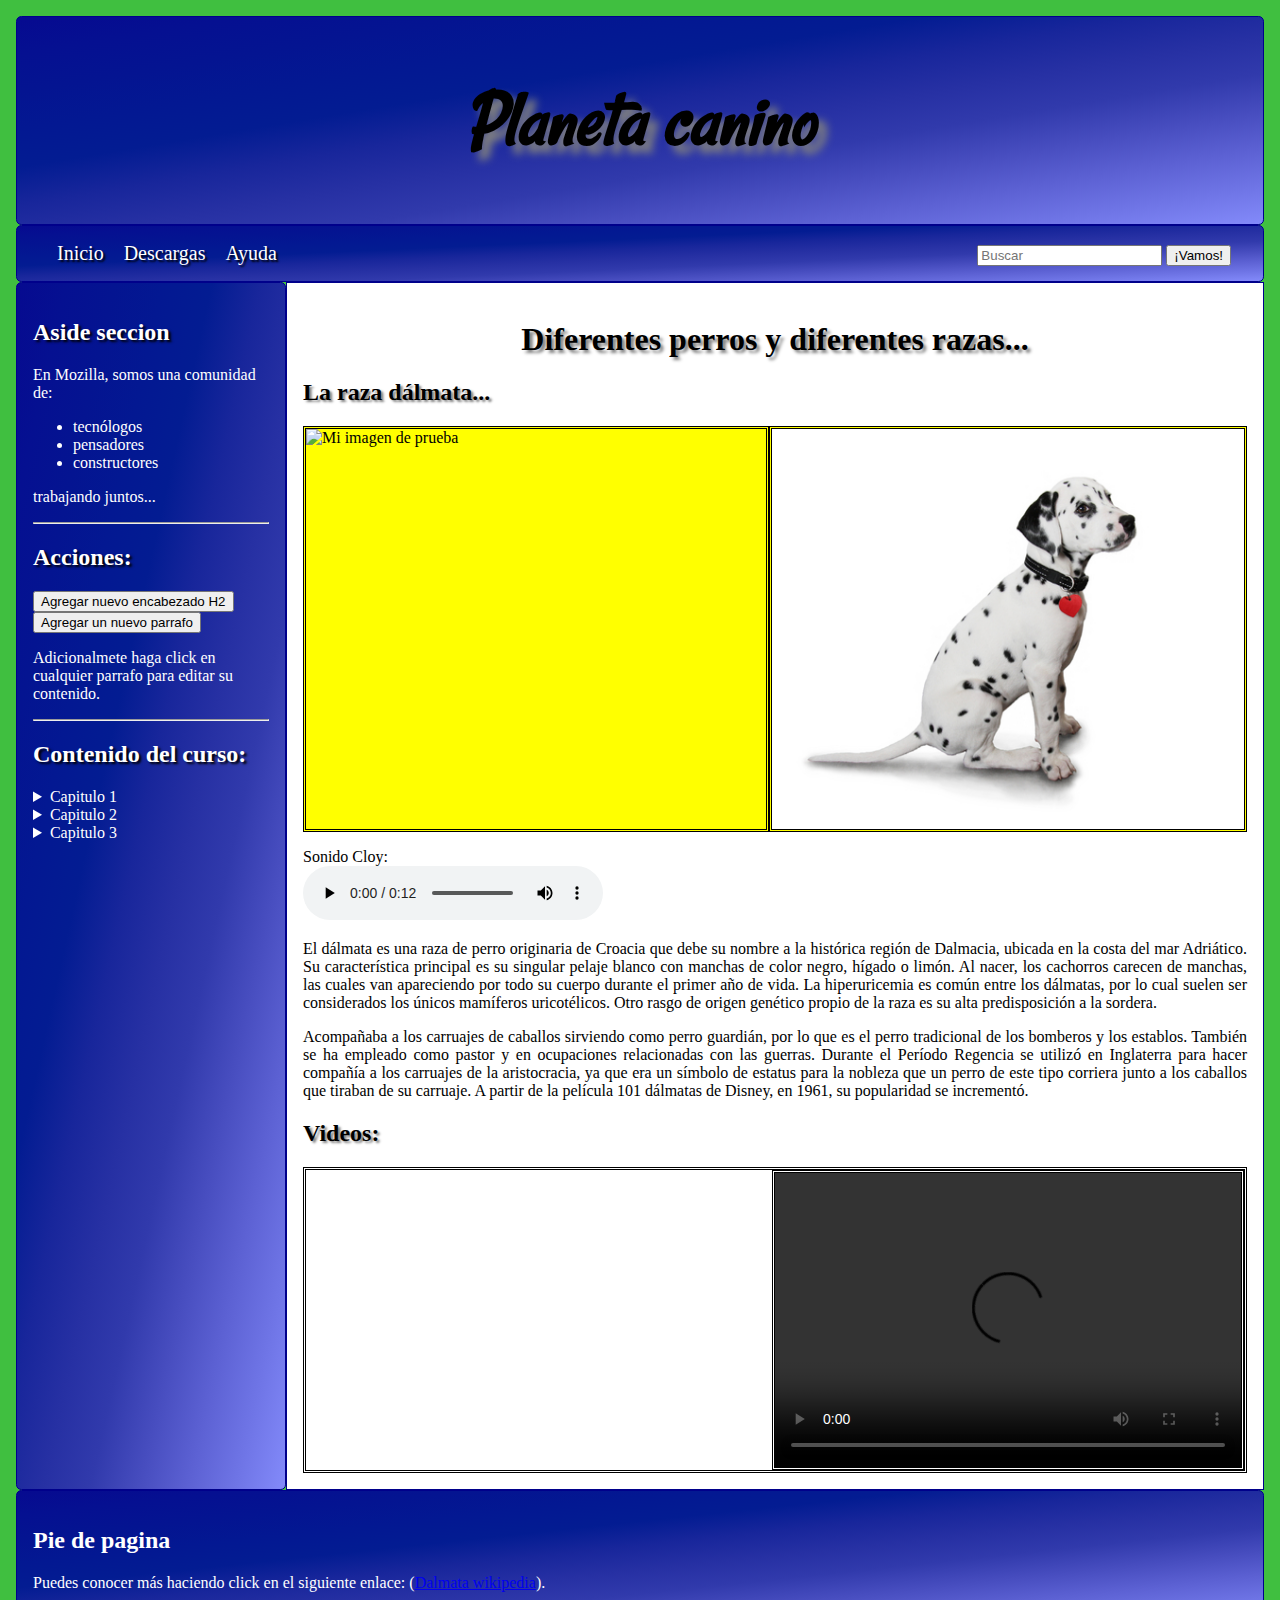
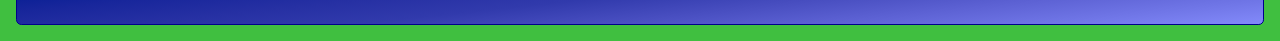
==== index.html @ bf125865 "Cambios de colores" ====
<!DOCTYPE html>
<html lang="es-co">

    <head>
        <meta charset="UTF-8">

        <link rel="shortcut icon" href="images/favicon.png" type="image/x-icon" />
        <title>Mundo perruno</title>
        
        <meta name="author" content="Junior Oyuela" />
        <meta name="description" content="El área de aprendizaje de MDN pretende proporcionar a los recién llegados a la web todo lo que deben saber para empezar a desarrollar páginas web y aplicaciones web." />


        <link href="https://fonts.googleapis.com/css?family=Tangerine&effect=3d" rel="stylesheet">
        <link href="https://fonts.googleapis.com/css?family=Rancho&effect=3d" rel="stylesheet">

        <link href="styles/styles.css" rel="stylesheet" type="text/css">
        <script src="scripts/main-01.js" defer></script> 
        <script src="scripts/main-02.js" defer></script> 

    </head>
    <body>

        <header>
            <h1 class="font-effect-3d" >Planeta canino</h1>
        </header>

        <nav>
            <ul>
                <li>Inicio</li>
                <li>Descargas</li>
                <li>Ayuda</li>
            </ul>

            <form>
                <input type="search" name="q" placeholder="Buscar" />
                <input type="submit" value="¡Vamos!" />
            </form>
        </nav>

        <div class="ContenedorMainAsides">

            <aside>
                <h2>Aside seccion</h2>
                <P>En Mozilla, somos una comunidad de:</P>

                <ul>
                    <li>tecnólogos</li>
                    <li>pensadores</li>
                    <li>constructores</li>
                </ul>
                    
                <p>trabajando juntos...</p>

                <hr/>
                <!------------------------------------------------------------------------------------->

                <h2>Acciones:</h2>
                <button id="BotonAgregarTitulo">Agregar nuevo encabezado H2</button><br/>
                <button id="BotonAgregarParrafo">Agregar un nuevo parrafo</button>
                <p>Adicionalmete haga click en cualquier parrafo para editar su contenido.</p>

                <hr/>
                <!------------------------------------------------------------------------------------->
                <h2>Contenido del curso:</h2>
                <details><summary>Capitulo 1</summary>
                    <p>
                        Requires a computer running an operating system. The computer must have some
                        memory and ideally some kind of long-term storage. An input device as well
                        as some form of output device is recommended.
                    </p>
                </details>
                <details><summary>Capitulo 2</summary>
                    <p>
                    Requires a computer running an operating system. The computer must have some
                    memory and ideally some kind of long-term storage. An input device as well
                    as some form of output device is recommended.
                    </p>
                </details>
                <details><summary>Capitulo 3</summary>
                    <p>
                    Requires a computer running an operating system. The computer must have some
                    memory and ideally some kind of long-term storage. An input device as well
                    as some form of output device is recommended.
                    </p>
                </details>

            </aside>

            <main>
                <h1>Diferentes perros y diferentes razas...</h1>
                <h2>La raza dálmata...</h2>

                <div id="ContenedorImagenesPerros">
                    <img src="images/cloid.jpg" alt="Mi imagen de prueba">
                    <img src="images/dalmata.jpg" alt="Mi otra imagen de prueba">
                </div>
                
                <p>Sonido Cloy: <br />
                    <audio src="sounds/audio.mp3" controls loop></audio>
                </p>

                <P>El dálmata es una raza de perro originaria de Croacia que debe su nombre a la histórica región de Dalmacia, ubicada en la costa del mar Adriático. Su característica principal es su singular pelaje blanco con manchas de color negro, hígado o limón. Al nacer, los cachorros carecen de manchas, las cuales van apareciendo por todo su cuerpo durante el primer año de vida. La hiperuricemia es común entre los dálmatas, por lo cual suelen ser considerados los únicos mamíferos uricotélicos. Otro rasgo de origen genético propio de la raza es su alta predisposición a la sordera.</P>
                <P>Acompañaba a los carruajes de caballos sirviendo como perro guardián, por lo que es el perro tradicional de los bomberos y los establos. También se ha empleado como pastor y en ocupaciones relacionadas con las guerras. Durante el Período Regencia se utilizó en Inglaterra para hacer compañía a los carruajes de la aristocracia, ya que era un símbolo de estatus para la nobleza que un perro de este tipo corriera junto a los caballos que tiraban de su carruaje. A partir de la película 101 dálmatas de Disney, en 1961, su popularidad se incrementó.</P>
                
                <div>
                    <h2>Videos:</h2>
                    <div class="ContenedorVideos">
                        <iframe src="https://www.youtube.com/embed/rSc_K7KjEGo" title="Summer Music Mix 2023🔥Best Of Vocals Deep House🔥Alan Walker, Coldplay, Selena Gomez style #1" frameborder="0" allow="accelerometer; autoplay; clipboard-write; encrypted-media; gyroscope; picture-in-picture; web-share" allowfullscreen></iframe>
                        <video src="videos/videoperro.mp4" controls loop autoplay></video>
                    </div>
                </div>
            </main>
            

        </div>

        <Footer>
            <h2>Pie de pagina</h2>
            <p>Puedes conocer más haciendo click en el siguiente enlace: (<a href="https://es.wikipedia.org/wiki/D%C3%A1lmata_(perro)">Dalmata wikipedia</a>).</p>
        </Footer>
        
    </body>
</html>
---- styles/styles.css ----
/*############################# BODY ##################################*/
Body{
    /* border: 0.5rem double royalblue; */
    background-color: hsla(120, 50%, 50%);

    margin: 0.5rem;
    padding: 0.5rem;
}


    /***************************** HEADER ***********************************/
    header {
        border: 0.5em double hsl(300, 100%, 50%);
        background-color: hsla(240, 50%, 50%);

    }

    header h1{
        font-family: 'Rancho', serif;
        font-style: italic;
        font-size: 5em;
        text-align:center;
        text-shadow: grey 0.10em 0.10em 0.10em;
    }

    /***************************** NAV ***********************************/
    nav {
        display:flex;
        border: 0.5em double hsl(300, 100%, 50%);
        background-color: hsla(240, 50%, 50%);
        align-items: first baseline;
    }

    nav ul {
        display:flex;
        list-style-type: none;
    }
    
    nav ul li{
        margin-right:1em;
        font-size: 1.25em;
        color: white;
        text-shadow: black 0.10em 0.10em 0.10em;

    }

    nav form{
        margin-right: 2em;
        margin-left: auto;
    }

    /**************************** CONTENEDOR *********************************/

    .ContenedorMainAsides {
        display:flex;
    }


        /******************************* MAIN ************************************/
        main{
            font-family:cursive;
            border: 0.5em double hsl(300, 100%, 50%);
            border: 0.1em solid darkblue;
            background-color: hsl(0, 0%, 100%);
            padding:1em;
            width: 80%;
        }

        main h1{
            text-shadow: grey 0.10em 0.10em 0.10em;
            color:blueviolet;
            color:black;
            text-align:center;
        }

        main h2{
            text-shadow: grey 0.10em 0.10em 0.10em;
            text-align:left;
        }


        main p{
            text-align:justify;
        }

        main p::first-line{
            /* color:yellow; */
        }

        main ul{
            font-family: 'Tangerine', serif;
            font-size: 2rem;
        }

        main img{
            border-style: double;
            width: 50%;
            height: 400px;
        }

        main #ContenedorImagenesPerros{
            display: flex;
            background-color:hsl(60, 100%, 50%);
        }

        main .ContenedorVideos{
            border-style: double;
            display:flex;
            height:300px;
        }

        main .ContenedorVideos iframe,
        main .ContenedorVideos video{
            border-style: double;
            width: 50%;
        }
   
        /***************************** ASIDE ***********************************/
        aside {
            border: 0.5em double hsl(300, 100%, 50%);
            background-color: hsla(240, 50%, 50%);
            width: 20%;
            padding:1em;

            font-family:cursive;
            color:white;

        }
        aside h2{
            text-shadow: black 0.10em 0.10em 0.10em;
        }
    
    /***************************** FOOTER ***********************************/

    footer{
        border: 0.5em double hsl(300, 100%, 50%);
        background-color: hsla(240, 50%, 50%);
        padding:1em;
        color: white;

    }

    footer a:hover {
        font-family: 'Tangerine', serif;
        color: greenyellow;
    }

    /***************************** ESPECIFICOS *******************************/
    header,
    nav,
    aside,
    footer{
        border: 0.1em solid darkblue;
        border-radius: 0.33em;

        background-image: linear-gradient(to right bottom, #0007ff, #0021fe, #002ffd, #083afc, #1544fa, #2b4dfa, #3a56f9, #465ef8, #5869f9, #6874f9, #767ffa, #838afa);
        background-image: linear-gradient(to right bottom, #060a90, #051091, #041491, #031892, #031c92, #18269b, #2630a3, #313aac, #474dbf, #5c61d3, #6f75e6, #838afa);
    }
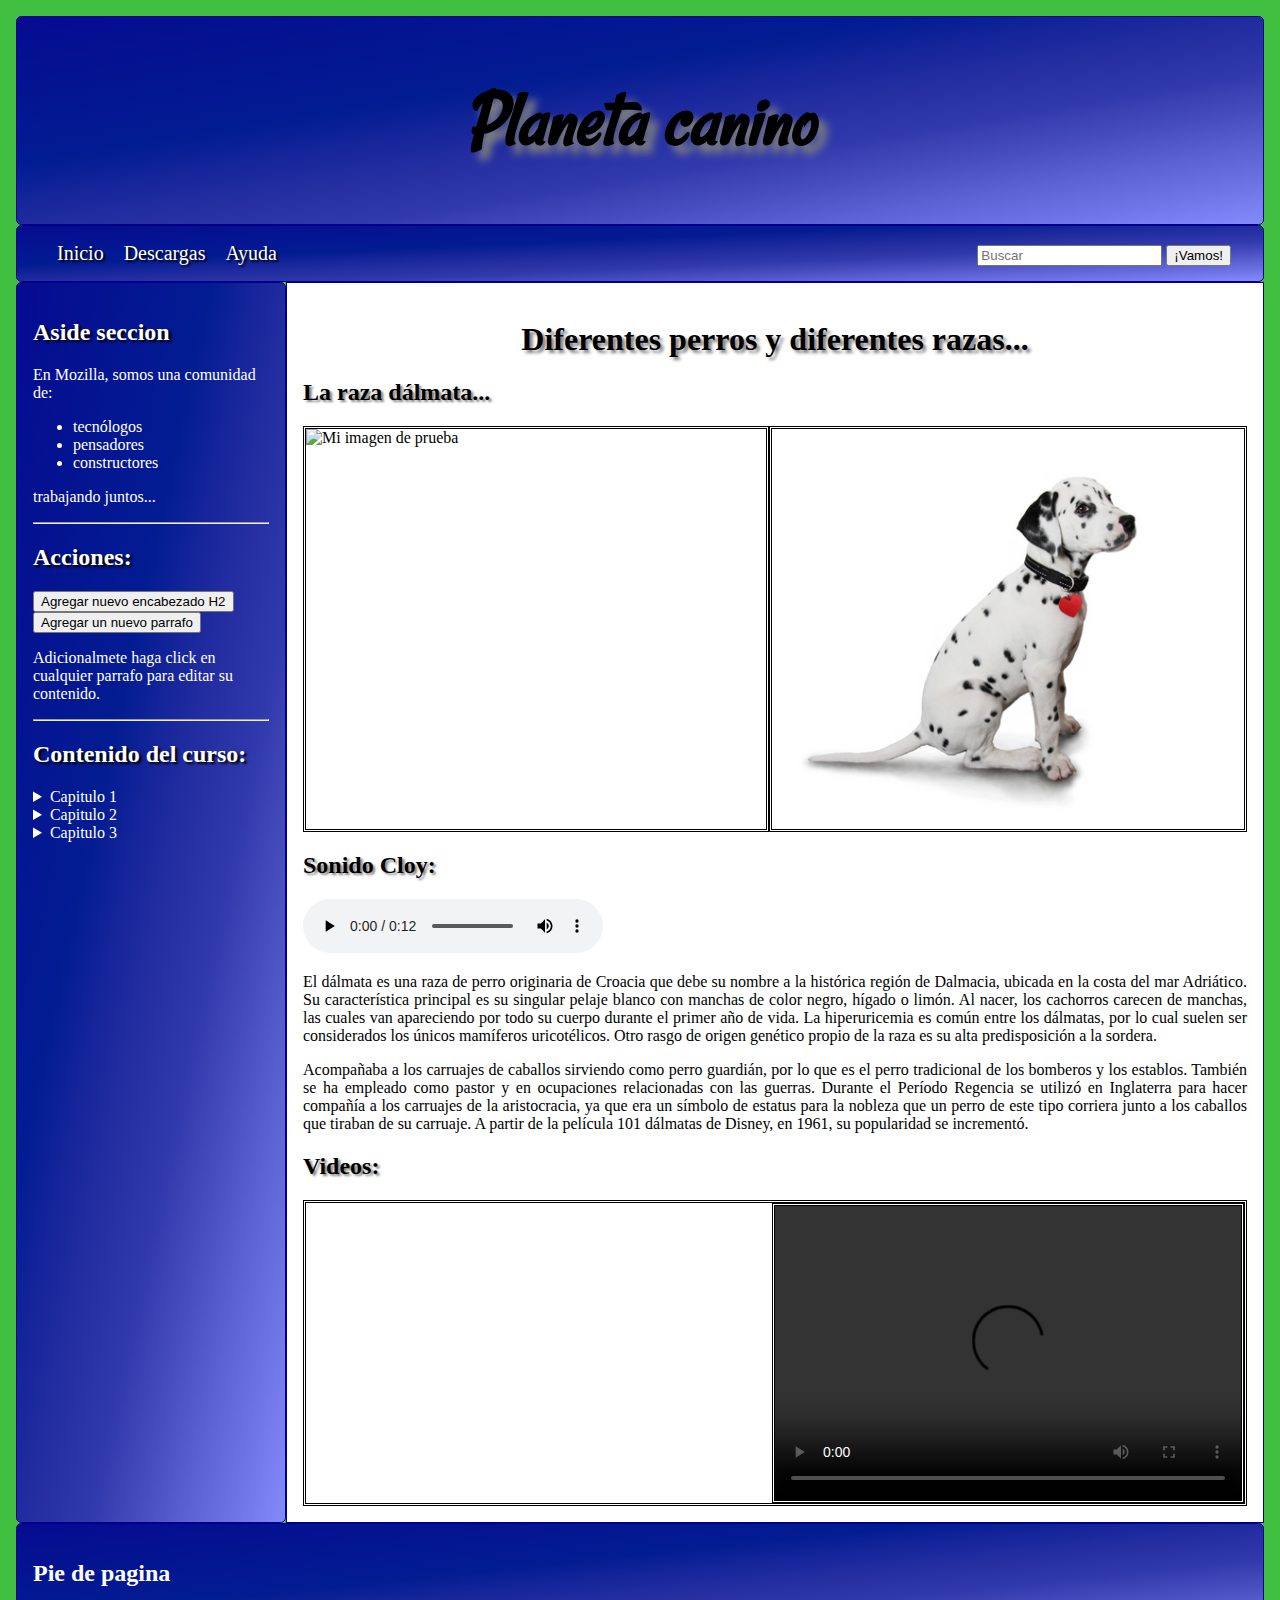
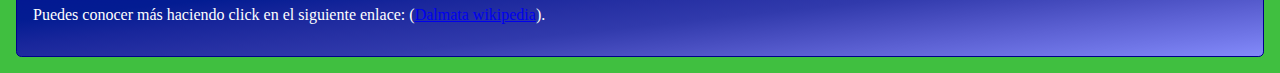
==== commit 71773af2: "pequeños cambios" ====
--- a/index.html
+++ b/index.html
@@ -96,9 +96,8 @@
                     <img src="images/dalmata.jpg" alt="Mi otra imagen de prueba">
                 </div>
                 
-                <p>Sonido Cloy: <br />
-                    <audio src="sounds/audio.mp3" controls loop></audio>
-                </p>
+                <h2>Sonido Cloy:</h2> 
+                <audio src="sounds/audio.mp3" controls loop></audio>
 
                 <P>El dálmata es una raza de perro originaria de Croacia que debe su nombre a la histórica región de Dalmacia, ubicada en la costa del mar Adriático. Su característica principal es su singular pelaje blanco con manchas de color negro, hígado o limón. Al nacer, los cachorros carecen de manchas, las cuales van apareciendo por todo su cuerpo durante el primer año de vida. La hiperuricemia es común entre los dálmatas, por lo cual suelen ser considerados los únicos mamíferos uricotélicos. Otro rasgo de origen genético propio de la raza es su alta predisposición a la sordera.</P>
                 <P>Acompañaba a los carruajes de caballos sirviendo como perro guardián, por lo que es el perro tradicional de los bomberos y los establos. También se ha empleado como pastor y en ocupaciones relacionadas con las guerras. Durante el Período Regencia se utilizó en Inglaterra para hacer compañía a los carruajes de la aristocracia, ya que era un símbolo de estatus para la nobleza que un perro de este tipo corriera junto a los caballos que tiraban de su carruaje. A partir de la película 101 dálmatas de Disney, en 1961, su popularidad se incrementó.</P>
@@ -111,7 +110,6 @@
                     </div>
                 </div>
             </main>
-            
 
         </div>
 
--- a/styles/styles.css
+++ b/styles/styles.css
@@ -59,7 +59,6 @@
         /******************************* MAIN ************************************/
         main{
             font-family:cursive;
-            border: 0.5em double hsl(300, 100%, 50%);
             border: 0.1em solid darkblue;
             background-color: hsl(0, 0%, 100%);
             padding:1em;
@@ -68,14 +67,11 @@
 
         main h1{
             text-shadow: grey 0.10em 0.10em 0.10em;
-            color:blueviolet;
-            color:black;
             text-align:center;
         }
 
         main h2{
             text-shadow: grey 0.10em 0.10em 0.10em;
-            text-align:left;
         }
 
 
@@ -87,11 +83,6 @@
             /* color:yellow; */
         }
 
-        main ul{
-            font-family: 'Tangerine', serif;
-            font-size: 2rem;
-        }
-
         main img{
             border-style: double;
             width: 50%;
@@ -100,7 +91,6 @@
 
         main #ContenedorImagenesPerros{
             display: flex;
-            background-color:hsl(60, 100%, 50%);
         }
 
         main .ContenedorVideos{
@@ -137,12 +127,11 @@
         background-color: hsla(240, 50%, 50%);
         padding:1em;
         color: white;
-
     }
 
     footer a:hover {
         font-family: 'Tangerine', serif;
-        color: greenyellow;
+        color: red;
     }
 
     /***************************** ESPECIFICOS *******************************/
@@ -152,7 +141,5 @@
     footer{
         border: 0.1em solid darkblue;
         border-radius: 0.33em;
-
-        background-image: linear-gradient(to right bottom, #0007ff, #0021fe, #002ffd, #083afc, #1544fa, #2b4dfa, #3a56f9, #465ef8, #5869f9, #6874f9, #767ffa, #838afa);
         background-image: linear-gradient(to right bottom, #060a90, #051091, #041491, #031892, #031c92, #18269b, #2630a3, #313aac, #474dbf, #5c61d3, #6f75e6, #838afa);
     }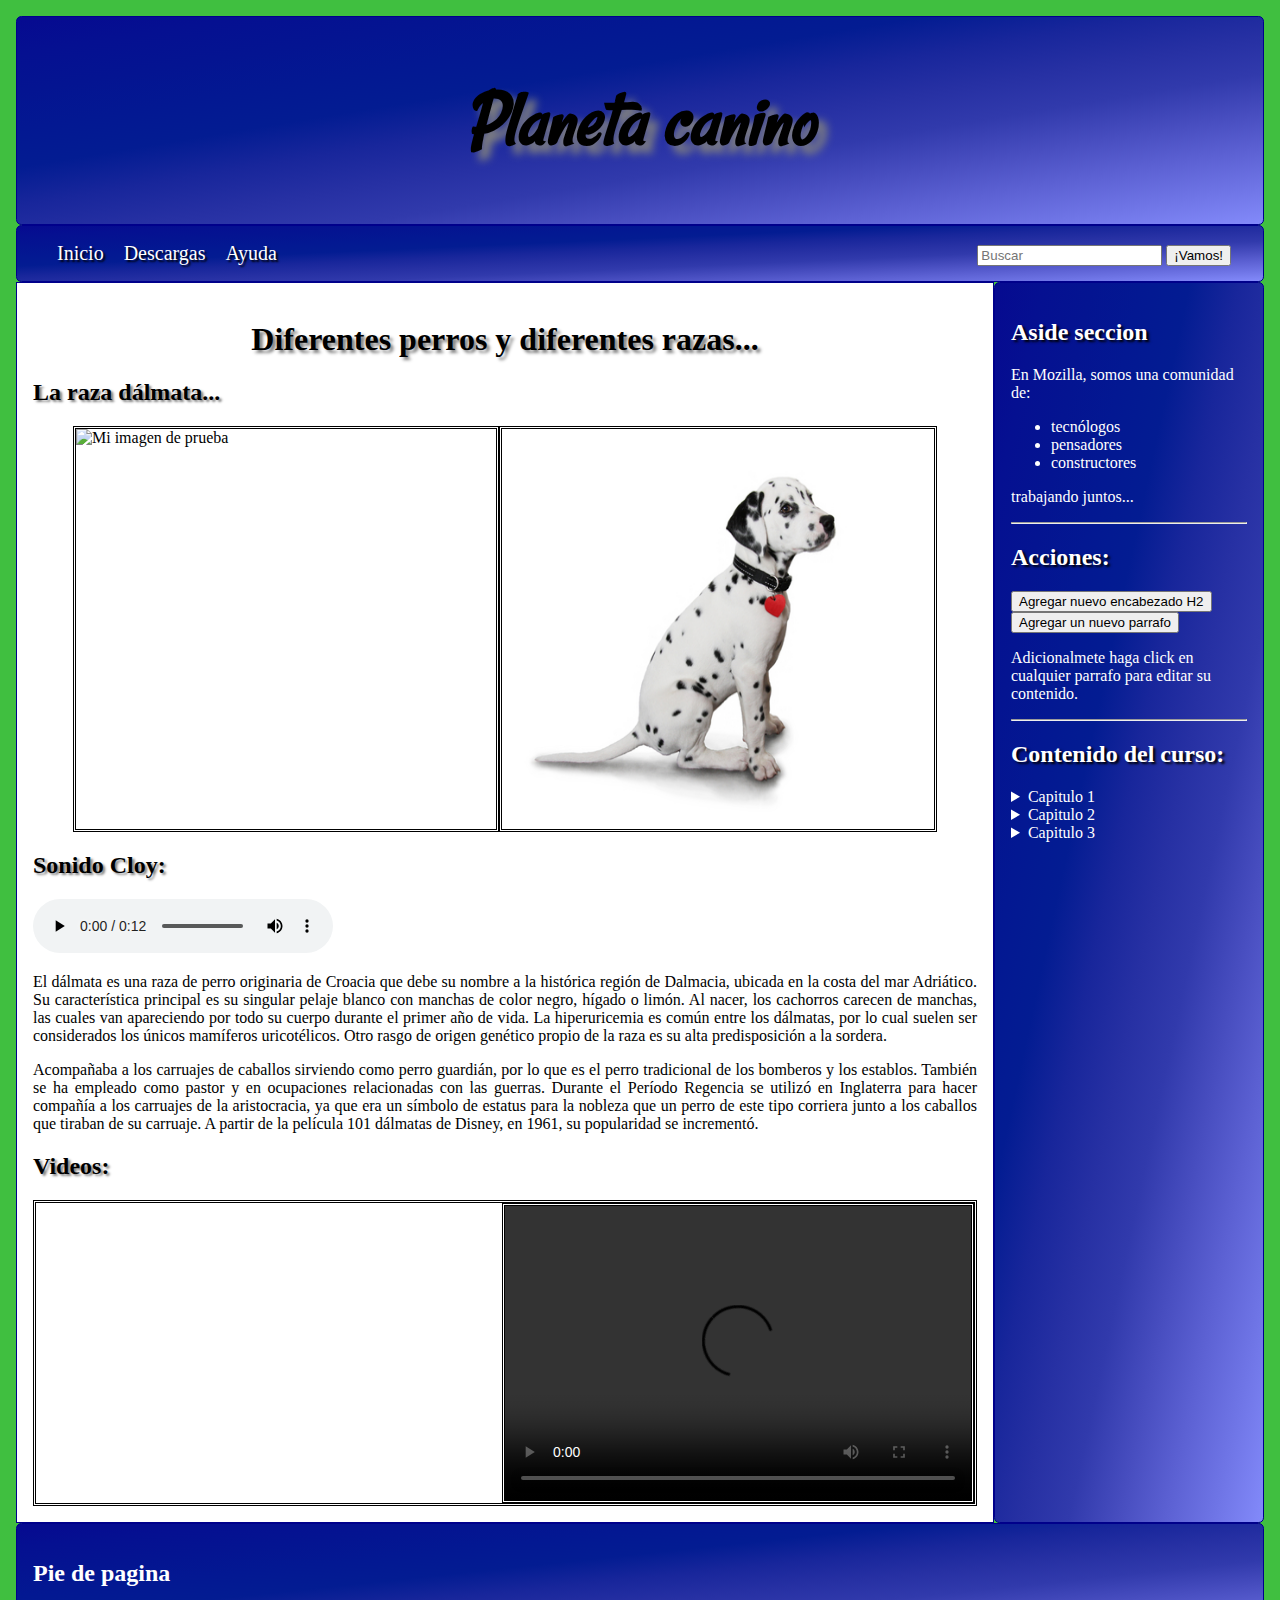
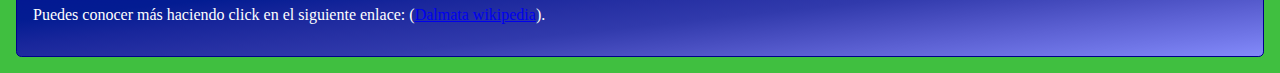
==== commit a7105074: "Cambios en aside" ====
--- a/index.html
+++ b/index.html
@@ -39,6 +39,30 @@
         </nav>
 
         <div class="ContenedorMainAsides">
+
+            <main>
+                <h1>Diferentes perros y diferentes razas...</h1>
+                <h2>La raza dálmata...</h2>
+
+                <figure id="ContenedorImagenesPerros">
+                    <img src="images/cloid.jpg" alt="Mi imagen de prueba">
+                    <img src="images/dalmata.jpg" alt="Mi otra imagen de prueba">
+                </figure>
+
+                <h2>Sonido Cloy:</h2> 
+                <audio src="sounds/audio.mp3" controls loop></audio>
+
+                <P>El dálmata es una raza de perro originaria de Croacia que debe su nombre a la histórica región de Dalmacia, ubicada en la costa del mar Adriático. Su característica principal es su singular pelaje blanco con manchas de color negro, hígado o limón. Al nacer, los cachorros carecen de manchas, las cuales van apareciendo por todo su cuerpo durante el primer año de vida. La hiperuricemia es común entre los dálmatas, por lo cual suelen ser considerados los únicos mamíferos uricotélicos. Otro rasgo de origen genético propio de la raza es su alta predisposición a la sordera.</P>
+                <P>Acompañaba a los carruajes de caballos sirviendo como perro guardián, por lo que es el perro tradicional de los bomberos y los establos. También se ha empleado como pastor y en ocupaciones relacionadas con las guerras. Durante el Período Regencia se utilizó en Inglaterra para hacer compañía a los carruajes de la aristocracia, ya que era un símbolo de estatus para la nobleza que un perro de este tipo corriera junto a los caballos que tiraban de su carruaje. A partir de la película 101 dálmatas de Disney, en 1961, su popularidad se incrementó.</P>
+                
+                <div>
+                    <h2>Videos:</h2>
+                    <div class="ContenedorVideos">
+                        <iframe src="https://www.youtube.com/embed/rSc_K7KjEGo" title="Summer Music Mix 2023🔥Best Of Vocals Deep House🔥Alan Walker, Coldplay, Selena Gomez style #1" frameborder="0" allow="accelerometer; autoplay; clipboard-write; encrypted-media; gyroscope; picture-in-picture; web-share" allowfullscreen></iframe>
+                        <video src="videos/videoperro.mp4" controls loop autoplay></video>
+                    </div>
+                </div>
+            </main>
 
             <aside>
                 <h2>Aside seccion</h2>
@@ -87,36 +111,12 @@
 
             </aside>
 
-            <main>
-                <h1>Diferentes perros y diferentes razas...</h1>
-                <h2>La raza dálmata...</h2>
-
-                <div id="ContenedorImagenesPerros">
-                    <img src="images/cloid.jpg" alt="Mi imagen de prueba">
-                    <img src="images/dalmata.jpg" alt="Mi otra imagen de prueba">
-                </div>
-                
-                <h2>Sonido Cloy:</h2> 
-                <audio src="sounds/audio.mp3" controls loop></audio>
-
-                <P>El dálmata es una raza de perro originaria de Croacia que debe su nombre a la histórica región de Dalmacia, ubicada en la costa del mar Adriático. Su característica principal es su singular pelaje blanco con manchas de color negro, hígado o limón. Al nacer, los cachorros carecen de manchas, las cuales van apareciendo por todo su cuerpo durante el primer año de vida. La hiperuricemia es común entre los dálmatas, por lo cual suelen ser considerados los únicos mamíferos uricotélicos. Otro rasgo de origen genético propio de la raza es su alta predisposición a la sordera.</P>
-                <P>Acompañaba a los carruajes de caballos sirviendo como perro guardián, por lo que es el perro tradicional de los bomberos y los establos. También se ha empleado como pastor y en ocupaciones relacionadas con las guerras. Durante el Período Regencia se utilizó en Inglaterra para hacer compañía a los carruajes de la aristocracia, ya que era un símbolo de estatus para la nobleza que un perro de este tipo corriera junto a los caballos que tiraban de su carruaje. A partir de la película 101 dálmatas de Disney, en 1961, su popularidad se incrementó.</P>
-                
-                <div>
-                    <h2>Videos:</h2>
-                    <div class="ContenedorVideos">
-                        <iframe src="https://www.youtube.com/embed/rSc_K7KjEGo" title="Summer Music Mix 2023🔥Best Of Vocals Deep House🔥Alan Walker, Coldplay, Selena Gomez style #1" frameborder="0" allow="accelerometer; autoplay; clipboard-write; encrypted-media; gyroscope; picture-in-picture; web-share" allowfullscreen></iframe>
-                        <video src="videos/videoperro.mp4" controls loop autoplay></video>
-                    </div>
-                </div>
-            </main>
-
         </div>
 
         <Footer>
             <h2>Pie de pagina</h2>
             <p>Puedes conocer más haciendo click en el siguiente enlace: (<a href="https://es.wikipedia.org/wiki/D%C3%A1lmata_(perro)">Dalmata wikipedia</a>).</p>
         </Footer>
-        
+
     </body>
 </html>
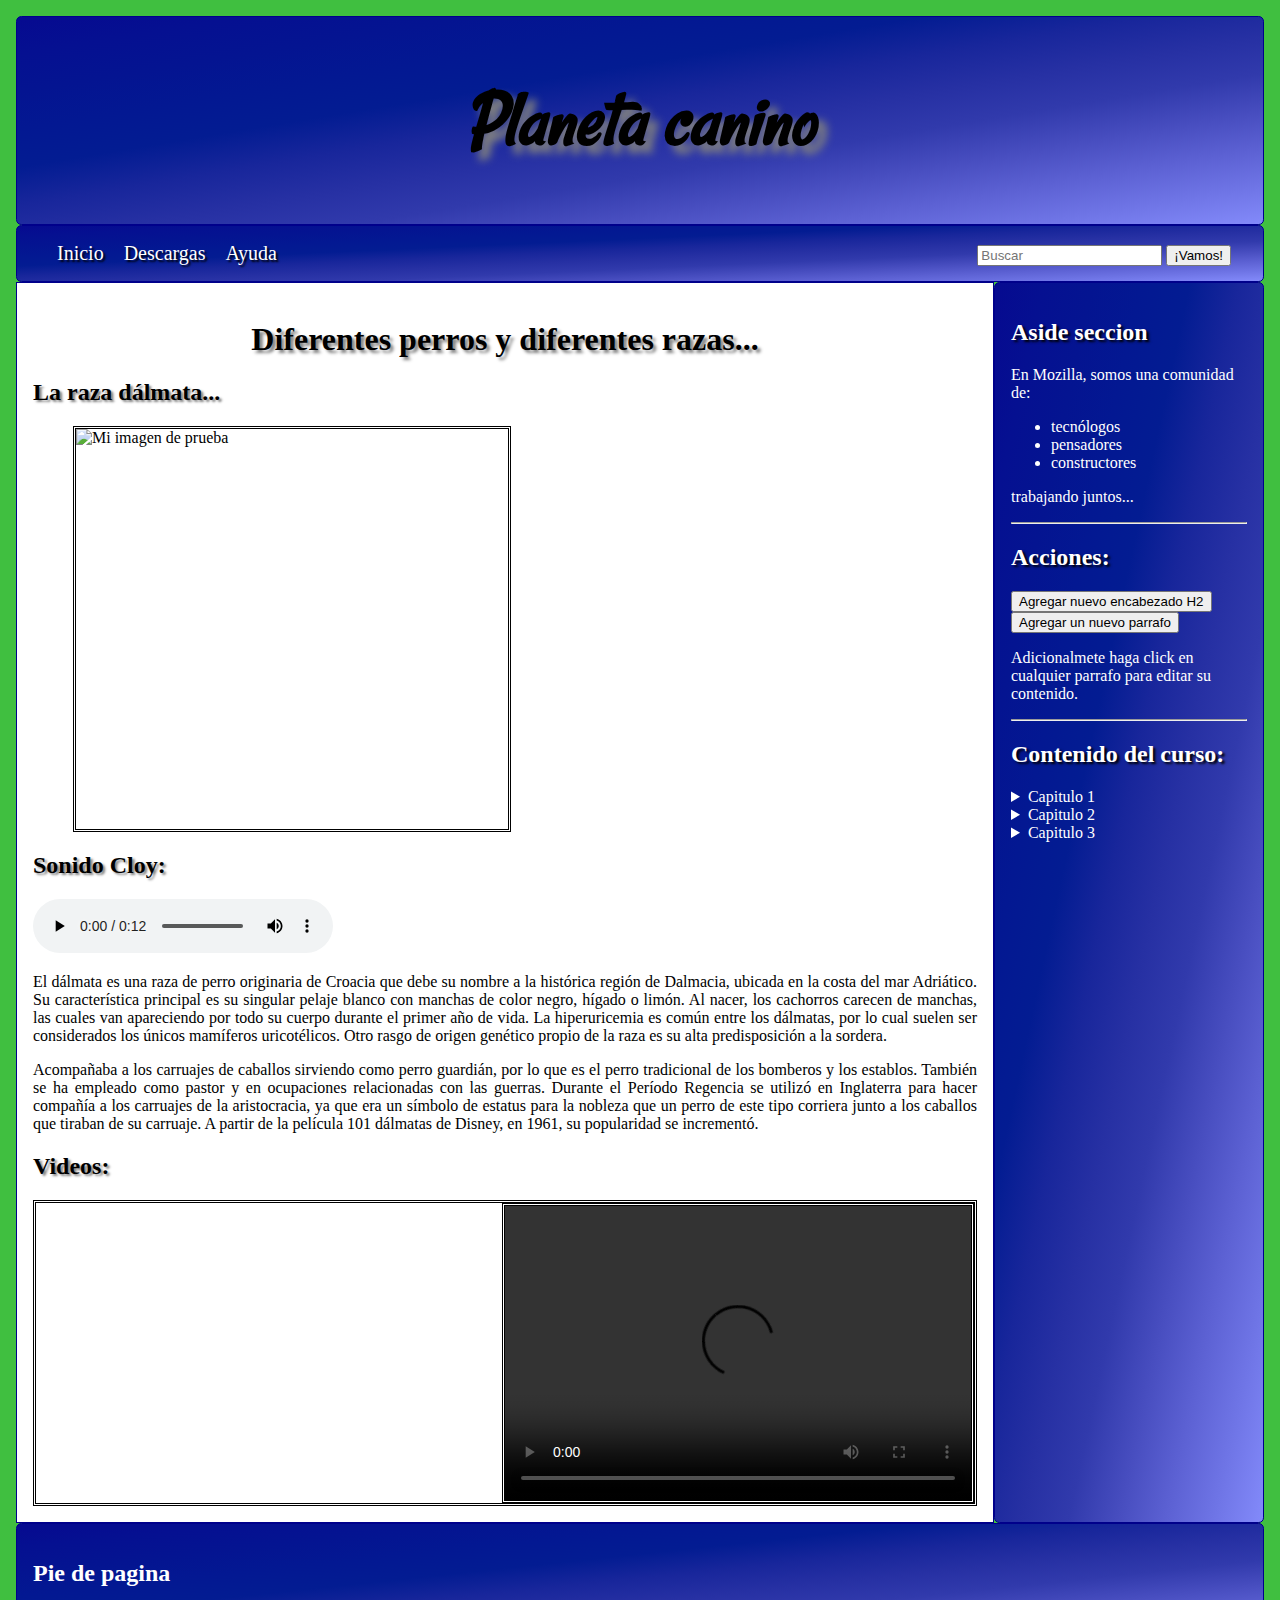
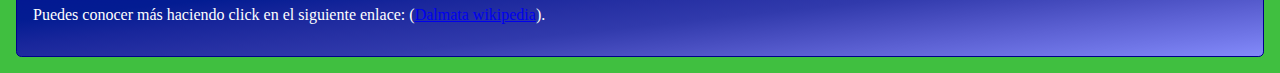
==== commit 83650605: "Update index.html" ====
--- a/index.html
+++ b/index.html
@@ -46,7 +46,7 @@
 
                 <figure id="ContenedorImagenesPerros">
                     <img src="images/cloid.jpg" alt="Mi imagen de prueba">
-                    <img src="images/dalmata.jpg" alt="Mi otra imagen de prueba">
+                    <!-- <img src="images/dalmata.jpg" alt="Mi otra imagen de prueba"> -->
                 </figure>
 
                 <h2>Sonido Cloy:</h2> 
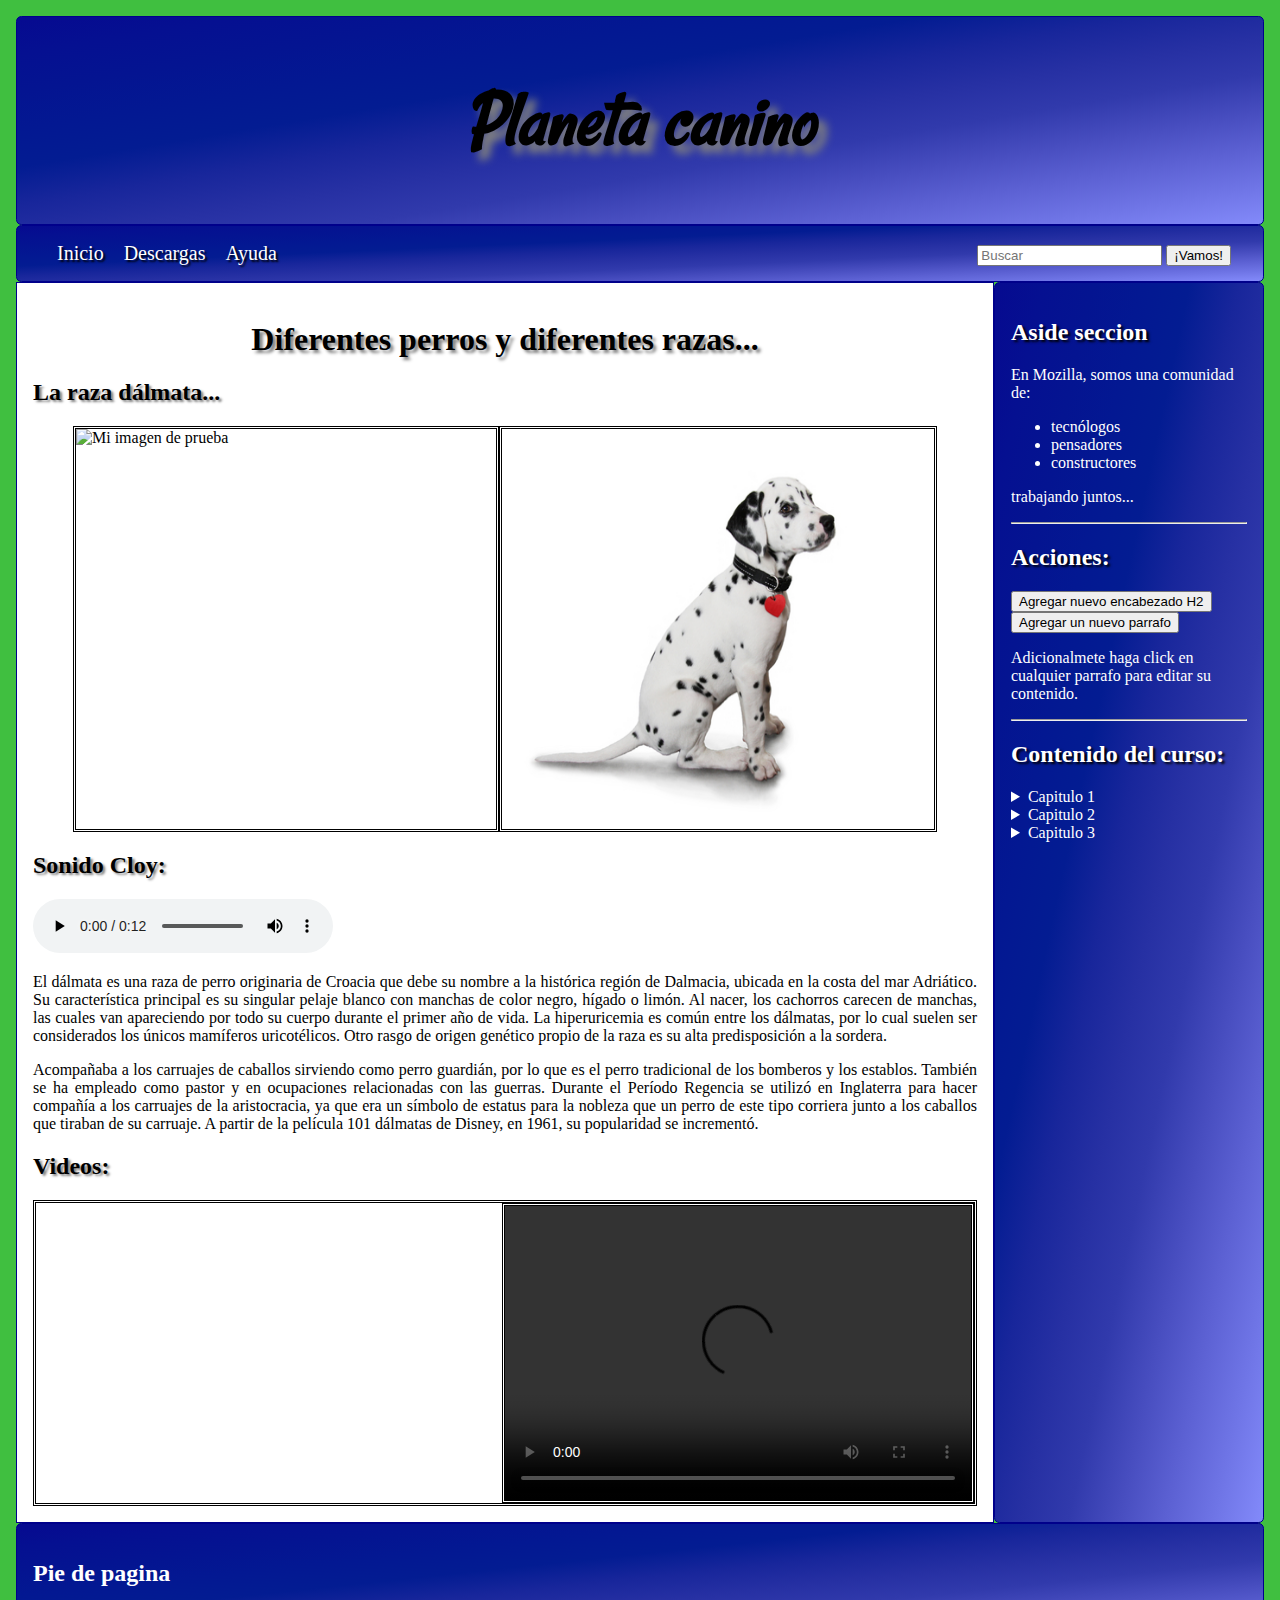
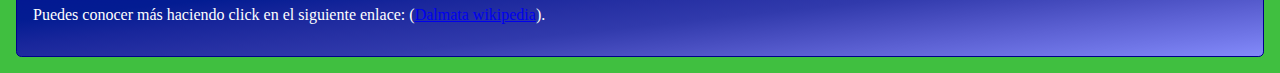
==== commit 4b82c4ce: "Cloid bmp" ====
--- a/index.html
+++ b/index.html
@@ -45,8 +45,8 @@
                 <h2>La raza dálmata...</h2>
 
                 <figure id="ContenedorImagenesPerros">
-                    <img src="images/cloid.jpg" alt="Mi imagen de prueba">
-                    <!-- <img src="images/dalmata.jpg" alt="Mi otra imagen de prueba"> -->
+                    <img src="images/cloid.bmp" alt="Mi imagen de prueba">
+                    <img src="images/dalmata.jpg" alt="Mi otra imagen de prueba">
                 </figure>
 
                 <h2>Sonido Cloy:</h2> 
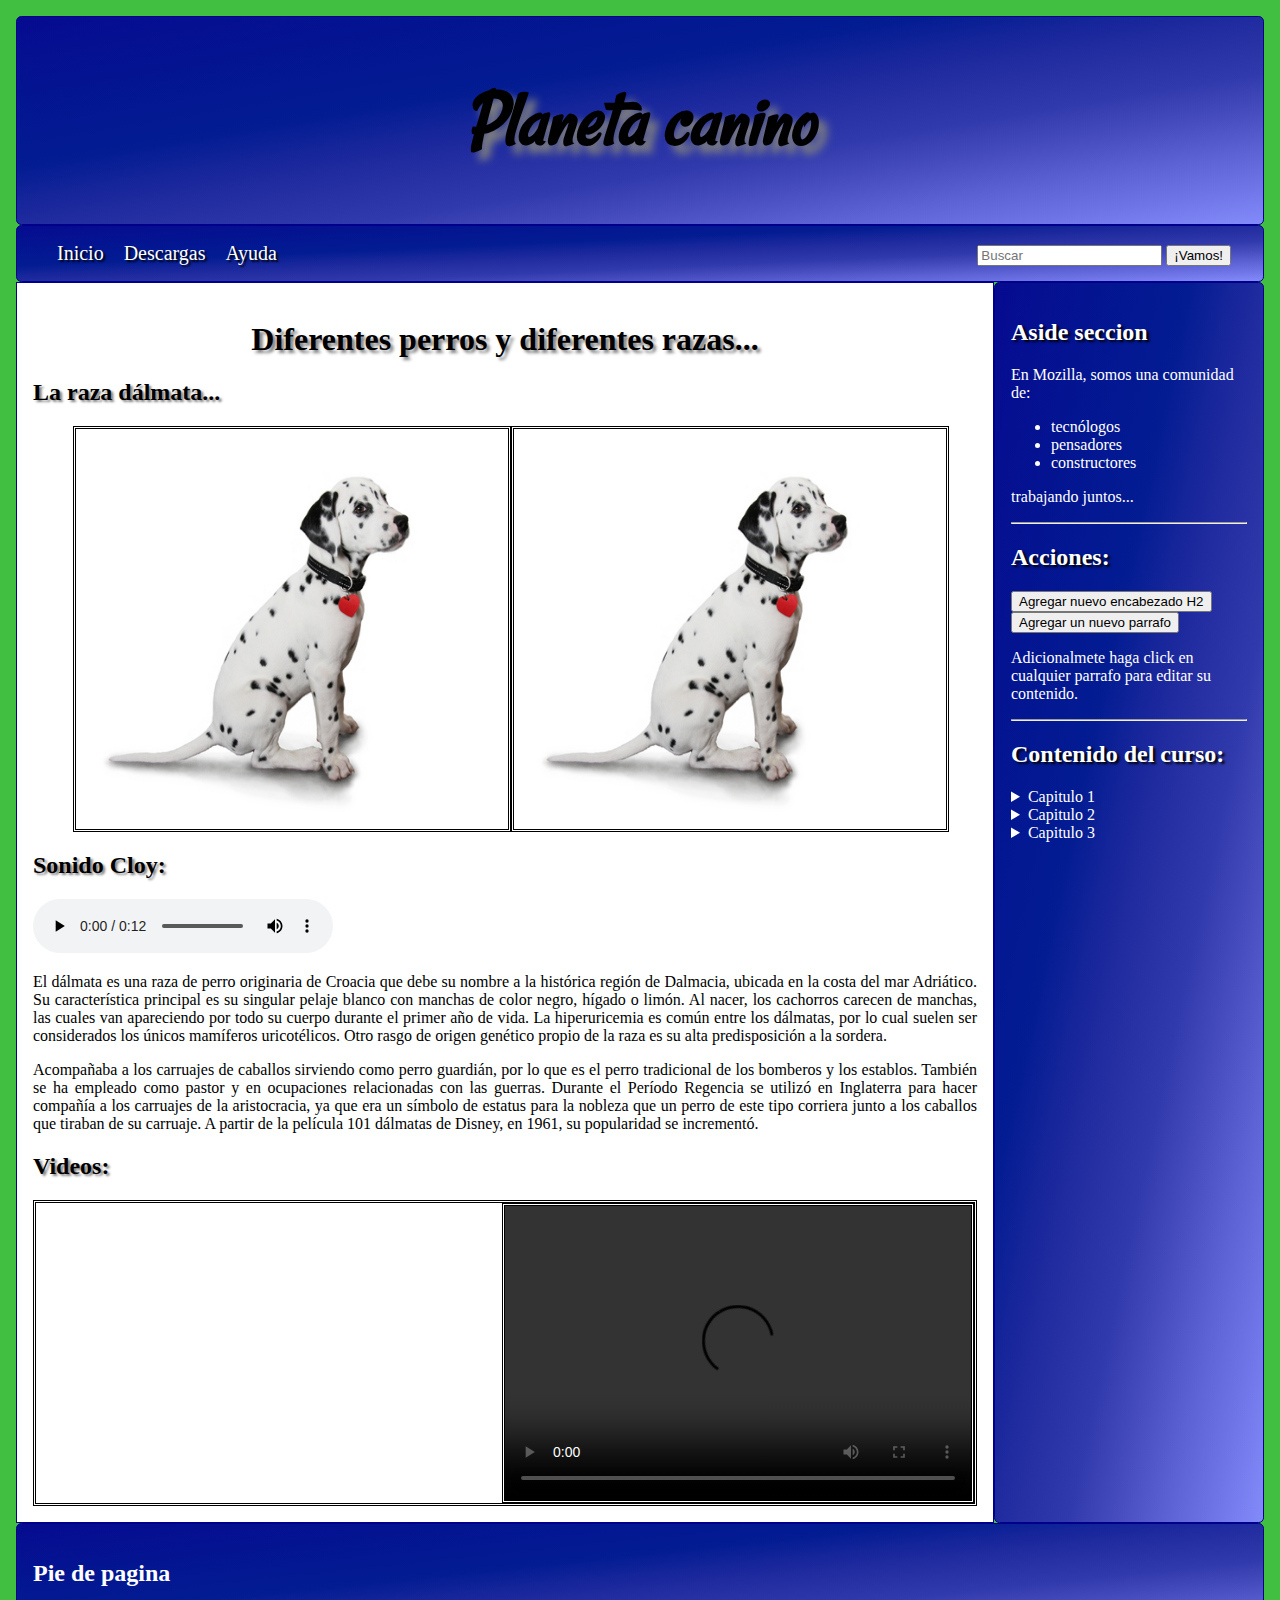
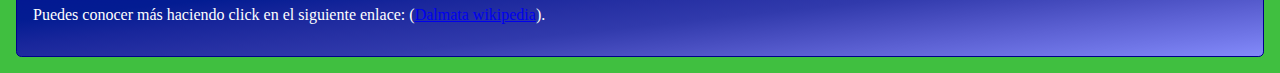
==== commit 8823e418: "Update index.html" ====
--- a/index.html
+++ b/index.html
@@ -45,7 +45,7 @@
                 <h2>La raza dálmata...</h2>
 
                 <figure id="ContenedorImagenesPerros">
-                    <img src="images/cloid.bmp" alt="Mi imagen de prueba">
+                    <img src="images/dalmata.jpg" alt="Mi imagen de prueba">
                     <img src="images/dalmata.jpg" alt="Mi otra imagen de prueba">
                 </figure>
 
@@ -115,7 +115,7 @@
 
         <Footer>
             <h2>Pie de pagina</h2>
-            <p>Puedes conocer más haciendo click en el siguiente enlace: (<a href="https://es.wikipedia.org/wiki/D%C3%A1lmata_(perro)">Dalmata wikipedia</a>).</p>
+            <p>Puedes conocer más haciendo click en el siguiente enlace: (<a href="https://es.wikipedia.org/wiki/D%C3%A1lmata_(perro)" title="Profundiza tus conocimientos con la mejor enciclopedia online.">Dalmata wikipedia</a>).</p>
         </Footer>
 
     </body>
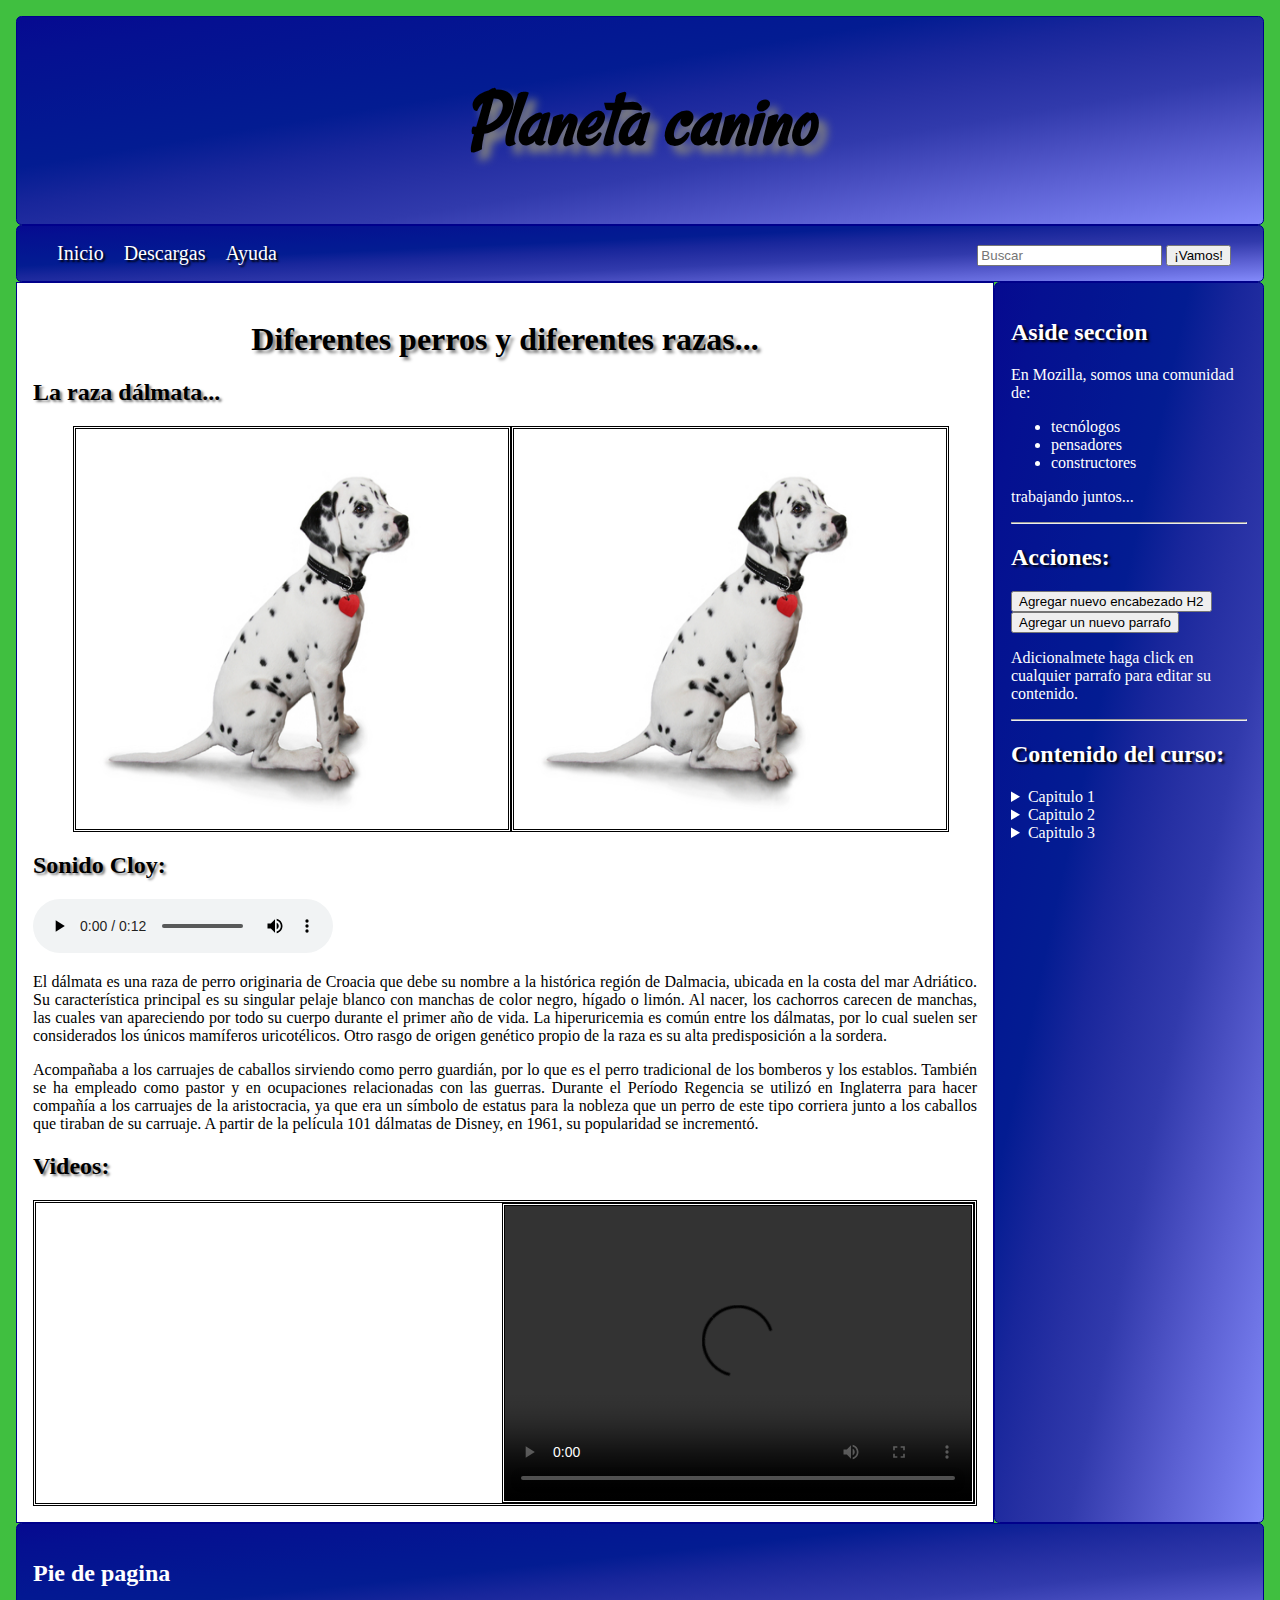
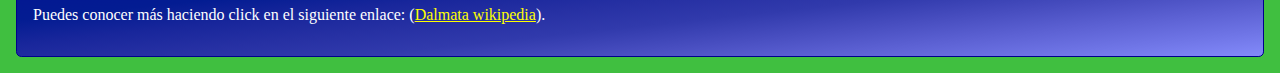
==== commit 36592b76: "Cambios html" ====
--- a/index.html
+++ b/index.html
@@ -3,6 +3,7 @@
 
     <head>
         <meta charset="UTF-8">
+        <meta name="viewport" content="width=device-width">
 
         <link rel="shortcut icon" href="images/favicon.png" type="image/x-icon" />
         <title>Mundo perruno</title>
--- a/styles/styles.css
+++ b/styles/styles.css
@@ -116,6 +116,7 @@
             color:white;
 
         }
+
         aside h2{
             text-shadow: black 0.10em 0.10em 0.10em;
         }
@@ -129,9 +130,12 @@
         color: white;
     }
 
+    Footer a{
+        color:yellow;
+    }
+
     footer a:hover {
-        font-family: 'Tangerine', serif;
-        color: red;
+        color: black;
     }
 
     /***************************** ESPECIFICOS *******************************/
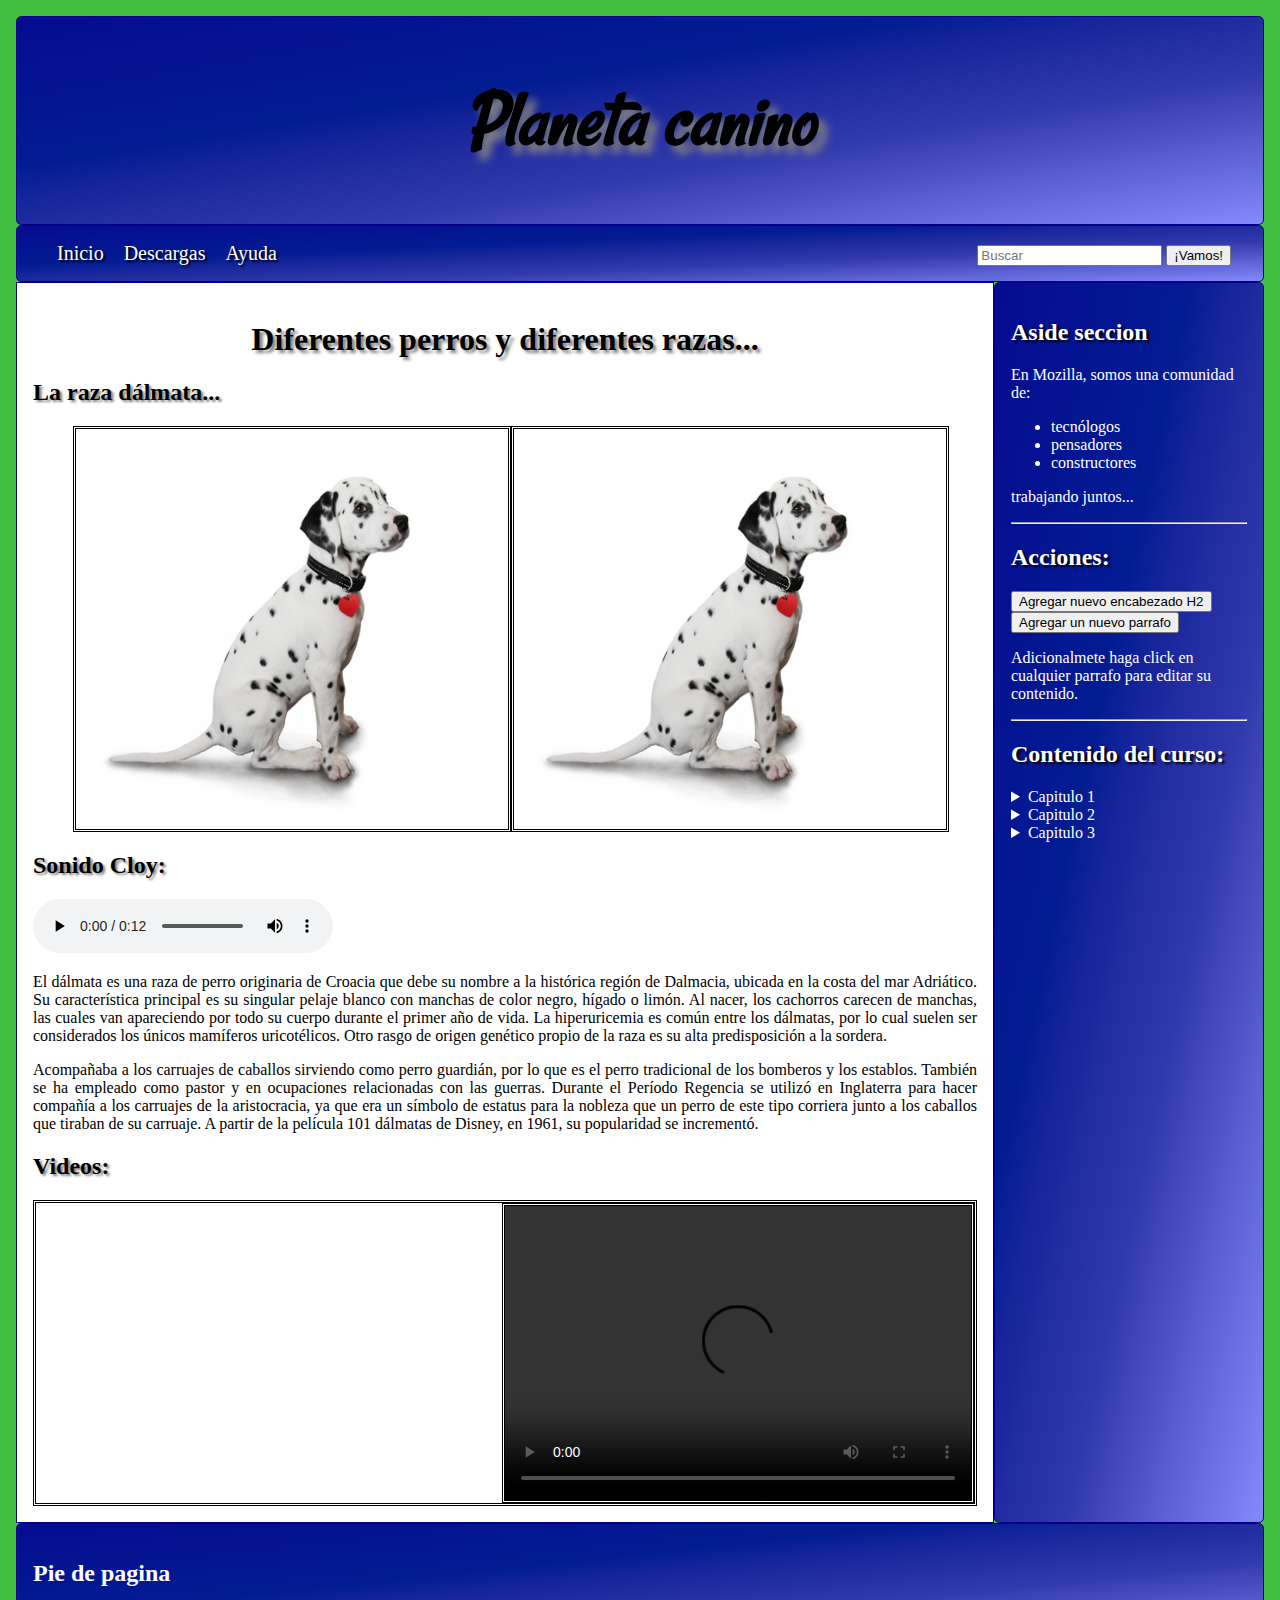
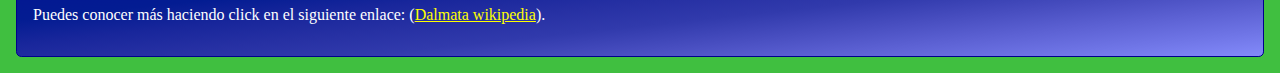
==== commit 1b1a2058: "Update index.html" ====
--- a/index.html
+++ b/index.html
@@ -3,7 +3,7 @@
 
     <head>
         <meta charset="UTF-8">
-        <meta name="viewport" content="width=device-width">
+        <!-- <meta name="viewport" content="width=device-width"> -->
 
         <link rel="shortcut icon" href="images/favicon.png" type="image/x-icon" />
         <title>Mundo perruno</title>
